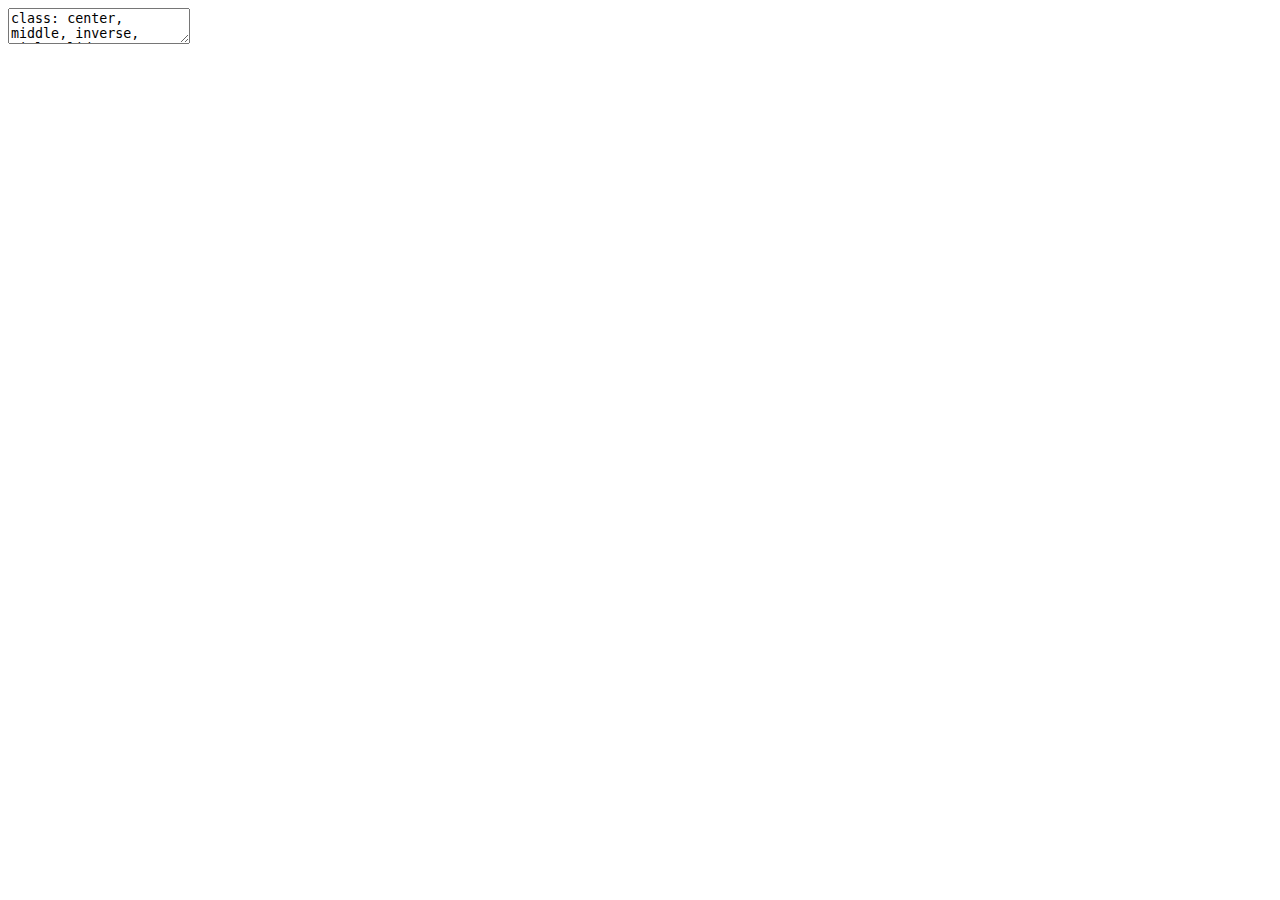
==== docs/index.html @ 08bc1d2e "R commit" ====
<!DOCTYPE html>
<html lang="" xml:lang="">
  <head>
    <title>BUA 455 - Data Management for Business</title>
    <meta charset="utf-8" />
    <meta name="author" content="Penelope Pooler Eisenbies" />
    <meta name="date" content="2022-05-10" />
    <script src="docs_files/header-attrs/header-attrs.js"></script>
    <link href="docs_files/panelset/panelset.css" rel="stylesheet" />
    <script src="docs_files/panelset/panelset.js"></script>
    <link rel="stylesheet" href="xaringan-themer.css" type="text/css" />
  </head>
  <body>
    <textarea id="source">
class: center, middle, inverse, title-slide

.title[
# BUA 455 - Data Management for Business
]
.subtitle[
## Learning Innovation Grant Presentation
]
.author[
### Penelope Pooler Eisenbies
]
.date[
### May 10, 2022
]

---











### Data Management for Business 

.pull-left[
  
  - Course developed for today's **data-driven** world.

- Data is a now a **public-facing** aspect of business and management.

- Students learn how to acquire, combine, 'wrangle' and curate data 

- All assignments, tests, and final project are done in **R and Rstudio**

- Course is divided into four main parts


]

.pull-right[

![Data skills flowchart](docs_files/images/data_project_flow_chart.png)

]

---

background-image: url("docs_files/images/tidyverse.png")
background-position: right
background-size: contain

### Part 1

.pull-left[

**Project Skills, Data Wrangling**

  - R coding environment, R projects, RStudio
  
    - File management and documentation
  
  - Data skills:
     - Selecting variables and formatting variables
     - filtering data
     - grouping and summarizing data
     - reshaping data for plots or tables
     - Visualizing and presenting data
    
- ***Course Project introduced and groups determined after Part 1***

]



---

### **Part 2:**  

.pull-left[

**Importing and Combining Data from Different Sources**

  - Data formats
  - Joining datasets in different ways
  - Managing and cleaning text string data
  - Documenting and crediting data sources
  - Expanding on skills from Part 1


***Data Sources and Project Ideas discussed during Part 2.***
  
  - Groups submit a draft and final project proposal.

]

.pull-right[

![example data sources](docs_files/images/data_sources.png)

]


  
---

.panelset[

.panel[.panel-name[ Part 3 ]

  - Students transition from individual to group work
  
  - Geographic data management
  
  - More with text, and troubleshooting data issues
  
  - Student Project Questions
  
  - Curating data in different formats, written documents, html files, slides
  
  - Time permitting - additional 'Literate Programming' skills
  
     - Using RStudio to create reports or slides (like this set)
     
     - Introduction to github and version control

]

.panel[.panel-name[**Example Map Data**]

![U.S.A state population on ln scale](docs_files/images/states_lnpop.png)

]

]

     
  
---

### Part 4

**Group Project**

  - **Students Groups (5 - 6 Students) :**
     - Develop a proposal with 3 or more questions
     - Identify multiple data sources to address questions
     - Combine and curate data to develop a multi-panel dashboard


  - **Dashboard must include both:**
     - Interactive and static visualizations with explanatory text
     - Linked text citations to data sources
     
  - **Accompanying the dashboard are two written memos**

     - Memo 1: To supervisor who would have to present dashboard
     - Memo 2: to colleague on how to update dashboard


**Students manage, curate, and present data in a collaborative setting to a achieve an objective.**

---

### Course Challenges

- First iteration developed with short notice for Spring 2021

  - Hybrid (mostly remote) setting

- R and Rstudio are changing rapidly

  - Improvements and changes by the month
  
  - Open source means more work to keep software up to date
  
  - But software is great and getting better
  
- Wide variability in student comfort level with coding 

  - It's akin to learning a new language

  - Requires practice and patience

- Effective assessment of data management skills is difficult

---
  
### Effective Assessment
  
- Intermediary assessment is key for the success of the course

  - Each project group should include a wide range of skills

- Testing data management skills in a timed in-class setting is unrealistic

- Take-home tests invite academic dishonesty (too much temptation)


- My solution: 
  
  - Two 70 minute in-class tests 
  
  - Test is taken in R/RStudio using provided R project and template 
  
  - 5 or 6 specific 2-3 step data management tasks
  
  - Template is accompanied by Blackboard questions which include R code
  
  - Blackboard allows for multiple versions of same questions
  
  - Grade is based on both submitted R code and answers to Blackboard questions

    </textarea>
<style data-target="print-only">@media screen {.remark-slide-container{display:block;}.remark-slide-scaler{box-shadow:none;}}</style>
<script src="https://remarkjs.com/downloads/remark-latest.min.js"></script>
<script>var slideshow = remark.create({
"slideNumberFormat": "%current%/%total%",
"highlightStyle": "arta",
"highlightLines": true,
"ratio": "16:9",
"countIncrementalSlides": true,
"keep_md": true
});
if (window.HTMLWidgets) slideshow.on('afterShowSlide', function (slide) {
  window.dispatchEvent(new Event('resize'));
});
(function(d) {
  var s = d.createElement("style"), r = d.querySelector(".remark-slide-scaler");
  if (!r) return;
  s.type = "text/css"; s.innerHTML = "@page {size: " + r.style.width + " " + r.style.height +"; }";
  d.head.appendChild(s);
})(document);

(function(d) {
  var el = d.getElementsByClassName("remark-slides-area");
  if (!el) return;
  var slide, slides = slideshow.getSlides(), els = el[0].children;
  for (var i = 1; i < slides.length; i++) {
    slide = slides[i];
    if (slide.properties.continued === "true" || slide.properties.count === "false") {
      els[i - 1].className += ' has-continuation';
    }
  }
  var s = d.createElement("style");
  s.type = "text/css"; s.innerHTML = "@media print { .has-continuation { display: none; } }";
  d.head.appendChild(s);
})(document);
// delete the temporary CSS (for displaying all slides initially) when the user
// starts to view slides
(function() {
  var deleted = false;
  slideshow.on('beforeShowSlide', function(slide) {
    if (deleted) return;
    var sheets = document.styleSheets, node;
    for (var i = 0; i < sheets.length; i++) {
      node = sheets[i].ownerNode;
      if (node.dataset["target"] !== "print-only") continue;
      node.parentNode.removeChild(node);
    }
    deleted = true;
  });
})();
// add `data-at-shortcutkeys` attribute to <body> to resolve conflicts with JAWS
// screen reader (see PR #262)
(function(d) {
  let res = {};
  d.querySelectorAll('.remark-help-content table tr').forEach(tr => {
    const t = tr.querySelector('td:nth-child(2)').innerText;
    tr.querySelectorAll('td:first-child .key').forEach(key => {
      const k = key.innerText;
      if (/^[a-z]$/.test(k)) res[k] = t;  // must be a single letter (key)
    });
  });
  d.body.setAttribute('data-at-shortcutkeys', JSON.stringify(res));
})(document);
(function() {
  "use strict"
  // Replace <script> tags in slides area to make them executable
  var scripts = document.querySelectorAll(
    '.remark-slides-area .remark-slide-container script'
  );
  if (!scripts.length) return;
  for (var i = 0; i < scripts.length; i++) {
    var s = document.createElement('script');
    var code = document.createTextNode(scripts[i].textContent);
    s.appendChild(code);
    var scriptAttrs = scripts[i].attributes;
    for (var j = 0; j < scriptAttrs.length; j++) {
      s.setAttribute(scriptAttrs[j].name, scriptAttrs[j].value);
    }
    scripts[i].parentElement.replaceChild(s, scripts[i]);
  }
})();
(function() {
  var links = document.getElementsByTagName('a');
  for (var i = 0; i < links.length; i++) {
    if (/^(https?:)?\/\//.test(links[i].getAttribute('href'))) {
      links[i].target = '_blank';
    }
  }
})();
// adds .remark-code-has-line-highlighted class to <pre> parent elements
// of code chunks containing highlighted lines with class .remark-code-line-highlighted
(function(d) {
  const hlines = d.querySelectorAll('.remark-code-line-highlighted');
  const preParents = [];
  const findPreParent = function(line, p = 0) {
    if (p > 1) return null; // traverse up no further than grandparent
    const el = line.parentElement;
    return el.tagName === "PRE" ? el : findPreParent(el, ++p);
  };

  for (let line of hlines) {
    let pre = findPreParent(line);
    if (pre && !preParents.includes(pre)) preParents.push(pre);
  }
  preParents.forEach(p => p.classList.add("remark-code-has-line-highlighted"));
})(document);</script>

<script>
slideshow._releaseMath = function(el) {
  var i, text, code, codes = el.getElementsByTagName('code');
  for (i = 0; i < codes.length;) {
    code = codes[i];
    if (code.parentNode.tagName !== 'PRE' && code.childElementCount === 0) {
      text = code.textContent;
      if (/^\\\((.|\s)+\\\)$/.test(text) || /^\\\[(.|\s)+\\\]$/.test(text) ||
          /^\$\$(.|\s)+\$\$$/.test(text) ||
          /^\\begin\{([^}]+)\}(.|\s)+\\end\{[^}]+\}$/.test(text)) {
        code.outerHTML = code.innerHTML;  // remove <code></code>
        continue;
      }
    }
    i++;
  }
};
slideshow._releaseMath(document);
</script>
<!-- dynamically load mathjax for compatibility with self-contained -->
<script>
(function () {
  var script = document.createElement('script');
  script.type = 'text/javascript';
  script.src  = 'https://mathjax.rstudio.com/latest/MathJax.js?config=TeX-MML-AM_CHTML';
  if (location.protocol !== 'file:' && /^https?:/.test(script.src))
    script.src  = script.src.replace(/^https?:/, '');
  document.getElementsByTagName('head')[0].appendChild(script);
})();
</script>
  </body>
</html>
---- docs/xaringan-themer.css ----
/* -------------------------------------------------------
 *
 *     !! This file was generated by xaringanthemer !!
 *
 *  Changes made to this file directly will be overwritten
 *  if you used xaringanthemer in your xaringan slides Rmd
 *
 *  Issues or likes?
 *    - https://github.com/gadenbuie/xaringanthemer
 *    - https://www.garrickadenbuie.com
 *
 *  Need help? Try:
 *    - vignette(package = "xaringanthemer")
 *    - ?xaringanthemer::style_xaringan
 *    - xaringan wiki: https://github.com/yihui/xaringan/wiki
 *    - remarkjs wiki: https://github.com/gnab/remark/wiki
 *
 *  Version: 0.4.1
 *
 * ------------------------------------------------------- */
@import url(https://fonts.googleapis.com/css?family=Open+Sans&display=swap);
@import url(https://fonts.googleapis.com/css?family=Open+Sans&display=swap);
@import url(https://fonts.googleapis.com/css?family=Source+Code+Pro&display=swap);


:root {
  /* Fonts */
  --text-font-family: 'Open Sans';
  --text-font-is-google: 1;
  --text-font-family-fallback: -apple-system, BlinkMacSystemFont, avenir next, avenir, helvetica neue, helvetica, Ubuntu, roboto, noto, segoe ui, arial;
  --text-font-base: sans-serif;
  --header-font-family: 'Open Sans';
  --header-font-is-google: 1;
  --header-font-family-fallback: Georgia, serif;
  --code-font-family: 'Source Code Pro';
  --code-font-is-google: 1;
  --base-font-size: 20px;
  --text-font-size: 1rem;
  --code-font-size: 0.9rem;
  --code-inline-font-size: 1em;
  --header-h1-font-size: 2.75rem;
  --header-h2-font-size: 2.25rem;
  --header-h3-font-size: 1.75rem;

  /* Colors */
  --text-color: #FFFDFC;
  --header-color: #FF8E00;
  --background-color: #203299;
  --link-color: #2B72D7;
  --text-bold-color: #F76900;
  --code-highlight-color: rgba(255,255,0,0.5);
  --inverse-text-color: #203299;
  --inverse-background-color: #FF8E00;
  --inverse-header-color: #FFFFFF;
  --inverse-link-color: #2B72D7;
  --title-slide-background-color: #000E54;
  --title-slide-text-color: #F76900;
  --header-background-color: #FF8E00;
  --header-background-text-color: #203299;
  --primary: #203299;
  --secondary: #FF8E00;
  --SU_Orange1: #F76900;
  --SU_Orange2: #FF8E00;
  --SU_Red_Orange: #FF431B;
  --SU_Blue1: #000E54;
  --SU_Blue2: #203299;
  --SU_Light_Blue: #2B72D7;
  --SU_White: #FFFFFF;
  --SU_Light_Gray: #ADB3B8;
  --SU_Medium_Gray: #707780;
  --SU_Black: #000000;
  --steel_blue: #4682B4;
  --corn_flower_blue: #6495ED;
  --deep_sky_blue: #00BFFF;
  --dark_magenta: #8B008B;
  --medium_orchid: #BA55D3;
  --lime_green: #32CD32;
  --light_sea_green: #20B2AA;
  --chartreuse: #7FFF00;
}

html {
  font-size: var(--base-font-size);
}

body {
  font-family: var(--text-font-family), var(--text-font-family-fallback), var(--text-font-base);
  font-weight: normal;
  color: var(--text-color);
}
h1, h2, h3 {
  font-family: var(--header-font-family), var(--header-font-family-fallback);
  font-weight: 600;
  color: var(--header-color);
}
.remark-slide-content {
  background-color: var(--background-color);
  font-size: 1rem;
  padding: 16px 64px 16px 64px;
  width: 100%;
  height: 100%;
}
.remark-slide-content h1 {
  font-size: var(--header-h1-font-size);
}
.remark-slide-content h2 {
  font-size: var(--header-h2-font-size);
}
.remark-slide-content h3 {
  font-size: var(--header-h3-font-size);
}
.remark-code, .remark-inline-code {
  font-family: var(--code-font-family), Menlo, Consolas, Monaco, Liberation Mono, Lucida Console, monospace;
}
.remark-code {
  font-size: var(--code-font-size);
}
.remark-inline-code {
  font-size: var(--code-inline-font-size);
  color: #FF431B;
}
.remark-slide-number {
  color: #FFFDFC;
  opacity: 1;
  font-size: 0.9rem;
}
strong {
  font-weight: bold;
  color: var(--text-bold-color);
}
a, a > code {
  color: var(--link-color);
  text-decoration: none;
}
.footnote {
  position: absolute;
  bottom: 60px;
  padding-right: 4em;
  font-size: 0.9em;
}
.remark-code-line-highlighted {
  background-color: var(--code-highlight-color);
}
.inverse {
  background-color: var(--inverse-background-color);
  color: var(--inverse-text-color);
  
}
.inverse h1, .inverse h2, .inverse h3 {
  color: var(--inverse-header-color);
}
.inverse a, .inverse a > code {
  color: var(--inverse-link-color);
}
.title-slide, .title-slide h1, .title-slide h2, .title-slide h3 {
  color: var(--title-slide-text-color);
}
.title-slide {
  background-color: var(--title-slide-background-color);
}
.title-slide .remark-slide-number {
  display: none;
}
/* Two-column layout */
.left-column {
  width: 20%;
  height: 92%;
  float: left;
}
.left-column h2, .left-column h3 {
  color: #FF8E0099;
}
.left-column h2:last-of-type, .left-column h3:last-child {
  color: #FF8E00;
}
.right-column {
  width: 75%;
  float: right;
  padding-top: 1em;
}
.pull-left {
  float: left;
  width: 47%;
}
.pull-right {
  float: right;
  width: 47%;
}
.pull-right + * {
  clear: both;
}
img, video, iframe {
  max-width: 100%;
}
blockquote {
  border-left: solid 5px #FF8E0080;
  padding-left: 1em;
}
.remark-slide table {
  margin: auto;
  border-top: 1px solid #666;
  border-bottom: 1px solid #666;
}
.remark-slide table thead th {
  border-bottom: 1px solid #ddd;
}
th, td {
  padding: 5px;
}
.remark-slide thead, .remark-slide tfoot, .remark-slide tr:nth-child(even) {
  background: #E8EAF4;
}
table.dataTable tbody {
  background-color: var(--background-color);
  color: var(--text-color);
}
table.dataTable.display tbody tr.odd {
  background-color: var(--background-color);
}
table.dataTable.display tbody tr.even {
  background-color: #E8EAF4;
}
table.dataTable.hover tbody tr:hover, table.dataTable.display tbody tr:hover {
  background-color: rgba(255, 255, 255, 0.5);
}
.dataTables_wrapper .dataTables_length, .dataTables_wrapper .dataTables_filter, .dataTables_wrapper .dataTables_info, .dataTables_wrapper .dataTables_processing, .dataTables_wrapper .dataTables_paginate {
  color: var(--text-color);
}
.dataTables_wrapper .dataTables_paginate .paginate_button {
  color: var(--text-color) !important;
}

/* Horizontal alignment of code blocks */
.remark-slide-content.left pre,
.remark-slide-content.center pre,
.remark-slide-content.right pre {
  text-align: start;
  width: max-content;
  max-width: 100%;
}
.remark-slide-content.left pre,
.remark-slide-content.right pre {
  min-width: 50%;
  min-width: min(40ch, 100%);
}
.remark-slide-content.center pre {
  min-width: 66%;
  min-width: min(50ch, 100%);
}
.remark-slide-content.left pre {
  margin-left: unset;
  margin-right: auto;
}
.remark-slide-content.center pre {
  margin-left: auto;
  margin-right: auto;
}
.remark-slide-content.right pre {
  margin-left: auto;
  margin-right: unset;
}

/* Slide Header Background for h1 elements */
.remark-slide-content.header_background > h1 {
  display: block;
  position: absolute;
  top: 0;
  left: 0;
  width: 100%;
  background: var(--header-background-color);
  color: var(--header-background-text-color);
  padding: 2rem 64px 1.5rem 64px;
  margin-top: 0;
  box-sizing: border-box;
}
.remark-slide-content.header_background {
  padding-top: 7rem;
}

@page { margin: 0; }
@media print {
  .remark-slide-scaler {
    width: 100% !important;
    height: 100% !important;
    transform: scale(1) !important;
    top: 0 !important;
    left: 0 !important;
  }
}

.primary {
  color: var(--primary);
}
.bg-primary {
  background-color: var(--primary);
}
.secondary {
  color: var(--secondary);
}
.bg-secondary {
  background-color: var(--secondary);
}
.SU_Orange1 {
  color: var(--SU_Orange1);
}
.bg-SU_Orange1 {
  background-color: var(--SU_Orange1);
}
.SU_Orange2 {
  color: var(--SU_Orange2);
}
.bg-SU_Orange2 {
  background-color: var(--SU_Orange2);
}
.SU_Red_Orange {
  color: var(--SU_Red_Orange);
}
.bg-SU_Red_Orange {
  background-color: var(--SU_Red_Orange);
}
.SU_Blue1 {
  color: var(--SU_Blue1);
}
.bg-SU_Blue1 {
  background-color: var(--SU_Blue1);
}
.SU_Blue2 {
  color: var(--SU_Blue2);
}
.bg-SU_Blue2 {
  background-color: var(--SU_Blue2);
}
.SU_Light_Blue {
  color: var(--SU_Light_Blue);
}
.bg-SU_Light_Blue {
  background-color: var(--SU_Light_Blue);
}
.SU_White {
  color: var(--SU_White);
}
.bg-SU_White {
  background-color: var(--SU_White);
}
.SU_Light_Gray {
  color: var(--SU_Light_Gray);
}
.bg-SU_Light_Gray {
  background-color: var(--SU_Light_Gray);
}
.SU_Medium_Gray {
  color: var(--SU_Medium_Gray);
}
.bg-SU_Medium_Gray {
  background-color: var(--SU_Medium_Gray);
}
.SU_Black {
  color: var(--SU_Black);
}
.bg-SU_Black {
  background-color: var(--SU_Black);
}
.steel_blue {
  color: var(--steel_blue);
}
.bg-steel_blue {
  background-color: var(--steel_blue);
}
.corn_flower_blue {
  color: var(--corn_flower_blue);
}
.bg-corn_flower_blue {
  background-color: var(--corn_flower_blue);
}
.deep_sky_blue {
  color: var(--deep_sky_blue);
}
.bg-deep_sky_blue {
  background-color: var(--deep_sky_blue);
}
.dark_magenta {
  color: var(--dark_magenta);
}
.bg-dark_magenta {
  background-color: var(--dark_magenta);
}
.medium_orchid {
  color: var(--medium_orchid);
}
.bg-medium_orchid {
  background-color: var(--medium_orchid);
}
.lime_green {
  color: var(--lime_green);
}
.bg-lime_green {
  background-color: var(--lime_green);
}
.light_sea_green {
  color: var(--light_sea_green);
}
.bg-light_sea_green {
  background-color: var(--light_sea_green);
}
.chartreuse {
  color: var(--chartreuse);
}
.bg-chartreuse {
  background-color: var(--chartreuse);
}
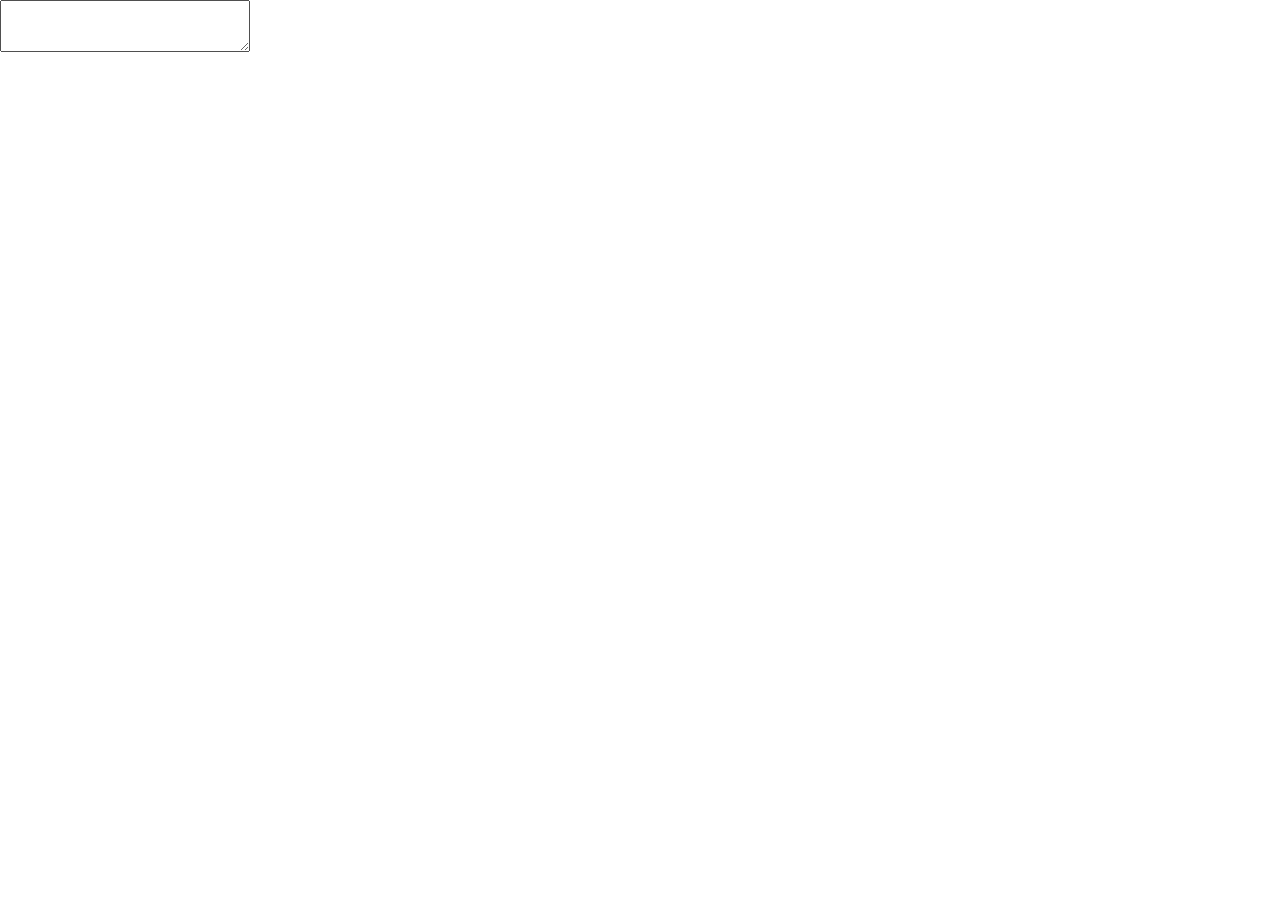
==== commit 15006703: "Rename docs.html to index.html" ====
--- a/docs/index.html
+++ b/docs/index.html
@@ -8,36 +8,57 @@
     <script src="docs_files/header-attrs/header-attrs.js"></script>
     <link href="docs_files/panelset/panelset.css" rel="stylesheet" />
     <script src="docs_files/panelset/panelset.js"></script>
+    <link href="docs_files/tile-view/tile-view.css" rel="stylesheet" />
+    <script src="docs_files/tile-view/tile-view.js"></script>
+    <script src="docs_files/xaringanExtra_fit-screen/fit-screen.js"></script>
+    <link href="docs_files/tachyons/tachyons.min.css" rel="stylesheet" />
+    <link href="docs_files/animate.css/animate.xaringan.css" rel="stylesheet" />
+    <link href="docs_files/animate.css-xaringan/animate.slide_left.css" rel="stylesheet" />
     <link rel="stylesheet" href="xaringan-themer.css" type="text/css" />
   </head>
   <body>
     <textarea id="source">
-class: center, middle, inverse, title-slide
-
-.title[
-# BUA 455 - Data Management for Business
-]
-.subtitle[
-## Learning Innovation Grant Presentation
-]
-.author[
-### Penelope Pooler Eisenbies
-]
-.date[
-### May 10, 2022
-]
-
----
-
-
-
-
-
-
-
-
-
-
+
+
+
+
+
+
+
+
+
+
+
+
+
+
+
+
+
+
+
+
+
+
+
+background-image: url("docs_files/images/whitman_faded.png")
+background-size: cover
+
+class: center, middle
+
+## "BUA 455 - Data Management for Business"
+
+### "Learning Innovation Grant Presentation" 
+
+&lt;br&gt;
+
+&lt;br&gt;
+
+#### Penelope Pooler Eisenbies
+
+#### May 10, 2022
+
+---
 
 ### Data Management for Business 
 
@@ -63,6 +84,7 @@
 ]
 
 ---
+
 
 background-image: url("docs_files/images/tidyverse.png")
 background-position: right
@@ -85,6 +107,7 @@
      - reshaping data for plots or tables
      - Visualizing and presenting data
     
+  - Assignments 1 - 3 reinforce these skills
 - ***Course Project introduced and groups determined after Part 1***
 
 ]
@@ -104,9 +127,13 @@
   - Managing and cleaning text string data
   - Documenting and crediting data sources
   - Expanding on skills from Part 1
-
-
-***Data Sources and Project Ideas discussed during Part 2.***
+  
+- Assignments 4 and 5 - Part 1 (Dashboard Assignment)
+
+  - Require more advanced skills and take more time
+
+
+***Data Sources and Project Ideas Introduced***
   
   - Groups submit a draft and final project proposal.
 
@@ -122,13 +149,16 @@
   
 ---
 
+<style>.panelset{--panel-tab-foreground: #FF8E00;}</style>
+
+
 .panelset[
 
-.panel[.panel-name[ Part 3 ]
-
-  - Students transition from individual to group work
-  
-  - Geographic data management
+.panel[.panel-name[ **Part 3** ]
+
+  - Students **transition from individual to group work**
+  
+  - **Geographic data** management
   
   - More with text, and troubleshooting data issues
   
@@ -136,7 +166,7 @@
   
   - Curating data in different formats, written documents, html files, slides
   
-  - Time permitting - additional 'Literate Programming' skills
+  - **Time permitting: additional 'Literate Programming' skills**
   
      - Using RStudio to create reports or slides (like this set)
      
@@ -145,6 +175,8 @@
 ]
 
 .panel[.panel-name[**Example Map Data**]
+
+class: center
 
 ![U.S.A state population on ln scale](docs_files/images/states_lnpop.png)
 
@@ -180,32 +212,60 @@
 
 ---
 
-### Course Challenges
-
-- First iteration developed with short notice for Spring 2021
-
-  - Hybrid (mostly remote) setting
-
-- R and Rstudio are changing rapidly
-
-  - Improvements and changes by the month
-  
-  - Open source means more work to keep software up to date
-  
-  - But software is great and getting better
-  
-- Wide variability in student comfort level with coding 
-
-  - It's akin to learning a new language
+### Successes
+
+.pull-left[
+
+- **Dashboard Project** works well for this course.
+
+  - Students learn to apply skills and manage, present, and maintain a project.
+  
+- Order of course material is now more refined.
+  
+- Currently turning HTML lecture notes into slide decks like this
+  
+- BUA 455 selected to test ILTA shared competencies this Spring.
+  
+- **Graduate TA's are essential** to grading coding assignments and help students
+  
+- **Feedback has been very positive**
+
+]
+
+.pull-right[
+
+![success graphic](docs_files/images/success.png)
+
+]
+  
+---
+
+### Challenges
+
+- **1st Iteration:** Developed with short notice for Spring 2021 (Hybrid)
+
+- **R and Rstudio are changing rapidly**
+
+  - Rapidly changing and improving
+  
+  - 'Open Source' means more work to keep software up to date
+  
+      - But R/Rstudio software are great and getting better
+  
+- **Wide variability in student comfort level with coding** 
+
+  - Akin to learning new languages (S, Markdown)
 
   - Requires practice and patience
 
-- Effective assessment of data management skills is difficult
-
----
-  
-### Effective Assessment
-  
+- **Assessment of data management skills is challenging**
+
+---
+  
+### Effective Assessment Challenges
+
+.pull-left[
+
 - Intermediary assessment is key for the success of the course
 
   - Each project group should include a wide range of skills
@@ -214,10 +274,19 @@
 
 - Take-home tests invite academic dishonesty (too much temptation)
 
-
-- My solution: 
-  
-  - Two 70 minute in-class tests 
+]
+  
+.pull-right[
+
+![challenges graphic](docs_files/images/challenges.png)
+
+]
+
+---
+
+### Solution for Assessment
+
+- **Two 70 minute in-class tests **
   
   - Test is taken in R/RStudio using provided R project and template 
   
@@ -228,6 +297,46 @@
   - Blackboard allows for multiple versions of same questions
   
   - Grade is based on both submitted R code and answers to Blackboard questions
+  
+---
+
+### What's Next
+
+- Short-term:
+
+  - A little more sleep
+
+  - Creating a R code and demo repository 
+
+  - Continuing to refine the material and assignments
+  
+- Longer-term:
+
+  - Develop a data visualization course that picks up where this one ends
+  
+---
+
+background-image: url("docs_files/images/whitman_faded.png")
+background-size: cover
+
+class: center middle
+
+## Thank you Whitman Teaching Committee
+
+&lt;br&gt;
+
+&lt;br&gt;
+
+### Questions?
+
+---
+  
+
+  
+  
+  
+  
+
 
     </textarea>
 <style data-target="print-only">@media screen {.remark-slide-container{display:block;}.remark-slide-scaler{box-shadow:none;}}</style>
--- a/docs/docs_files/panelset/panelset.css
+++ b/docs/docs_files/panelset/panelset.css
@@ -0,0 +1,227 @@
+/* prefixed by https://autoprefixer.github.io (PostCSS: v7.0.23, autoprefixer: v9.7.3) */
+
+.panelset {
+  width: 100%;
+  position: relative;
+  --panel-tabs-border-bottom: #ddd;
+  --panel-tabs-sideways-max-width: 25%;
+  --panel-tab-foreground: currentColor;
+  --panel-tab-background: unset;
+  --panel-tab-active-foreground: currentColor;
+  --panel-tab-active-background: unset;
+  --panel-tab-hover-foreground: currentColor;
+  --panel-tab-hover-background: unset;
+  --panel-tab-active-border-color: currentColor;
+  --panel-tab-hover-border-color: currentColor;
+  --panel-tab-inactive-opacity: 0.5;
+  --panel-tab-font-family: inherit;
+}
+
+.panelset * {
+  box-sizing: border-box;
+}
+
+.panelset .panel-tabs {
+  display: -webkit-box;
+  display: flex;
+  flex-wrap: wrap;
+  -webkit-box-orient: horizontal;
+  -webkit-box-direction: normal;
+          flex-direction: row;
+  -webkit-box-pack: start;
+          justify-content: start;
+  -webkit-box-align: center;
+          align-items: center;
+  overflow-y: visible;
+  overflow-x: auto;
+  -webkit-overflow-scrolling: touch;
+  padding: 0 0 2px 0;
+  box-shadow: inset 0 -2px 0px var(--panel-tabs-border-bottom);
+}
+
+.panelset .panel-tabs * {
+  -webkit-transition: opacity 0.5s ease;
+  transition: opacity 0.5s ease;
+}
+
+.panelset .panel-tabs .panel-tab {
+  min-height: 50px;
+  display: -webkit-box;
+  display: flex;
+  -webkit-box-pack: center;
+          justify-content: center;
+  -webkit-box-align: center;
+          align-items: center;
+  padding: 0.5em 1em;
+  font-family: var(--panel-tab-font-family);
+  opacity: var(--panel-tab-inactive-opacity);
+  border-top: 2px solid transparent;
+  border-bottom: 2px solid transparent;
+  margin-bottom: -2px;
+  color: var(--panel-tab-foreground);
+  background-color: var(--panel-tab-background);
+  list-style: none;
+  z-index: 5;
+}
+
+.panelset .panel-tabs .panel-tab > a {
+  color: currentColor;
+  text-decoration: none;
+  border: none;
+  width: 100%;
+  height: 100%;
+}
+
+.panelset .panel-tabs .panel-tab > a:focus {
+  outline: none;
+  text-decoration: none;
+  border: none;
+}
+
+.panelset .panel-tabs .panel-tab > a:hover {
+  text-decoration: none;
+  border: none;
+}
+
+.panelset .panel-tabs .panel-tab:hover {
+  border-bottom-color: var(--panel-tab-hover-border-color);
+  color: var(--panel-tab-hover-foreground);
+  background-color: var(--panel-tab-hover-background);
+  opacity: 1;
+  cursor: pointer;
+  z-index: 10;
+}
+
+.panelset .panel-tabs .panel-tab:focus {
+  outline: none;
+  color: var(--panel-tab-hover-foreground);
+  border-bottom-color: var(--panel-tab-hover-border-color);
+  background-color: var(--panel-tab-hover-background);
+}
+
+.panelset .panel-tabs .panel-tab.panel-tab-active {
+  border-top-color: var(--panel-tab-active-border-color);
+  color: var(--panel-tab-active-foreground);
+  background-color: var(--panel-tab-active-background);
+  opacity: 1;
+}
+
+.panelset .panel {
+  display: none;
+}
+
+.panelset .panel-active {
+  display: block;
+}
+
+/* ---- Sideways Panelset ---- */
+
+@media (min-width: 480px) {
+  .panelset.sideways {
+    display: flex;
+    flex-direction: row;
+  }
+
+  .panelset.sideways .panel-tabs {
+    box-shadow: none;
+    flex-direction: column;
+    align-items: start;
+    margin: 0;
+    margin-right: 1em;
+    border-right: 2px solid var(--panel-tabs-border-bottom);
+    max-width: var(--panel-tabs-sideways-max-width);
+  }
+
+  .panelset.sideways .panel {
+    max-width: calc(100% - var(--panel-tabs-sideways-max-width) - 1em);
+  }
+
+  .panelset.sideways .panel-tabs .panel-tab {
+    border-top: unset;
+    border-bottom: unset;
+    padding-left: 0;
+  }
+
+  .panelset.sideways.right {
+    flex-direction: row-reverse;
+    justify-content: space-between;
+  }
+
+  .panelset.sideways.right {
+  	text-align: inherit;
+  }
+
+  .panelset.sideways.right .panel-tabs {
+    align-items: end;
+    margin-right: 0;
+    margin-left: 1em;
+    border-right: unset;
+    border-left: 2px solid var(--panel-tabs-border-bottom);
+  }
+
+  .panelset.sideways.right .panel-tabs .panel-tab {
+    padding-left: 1em;
+    width: 100%;
+  }
+
+  .panelset.sideways.right .panel-tabs .panel-tab a {
+    text-align: right;
+  }
+}
+
+/*
+  This next part repeats the same CSS inside the @media query above but with
+  remarkjs-specific classes to ensure that sideways panelsets are always used.
+  In the future, we could use @container queries instead once they're availble.
+*/
+
+.remark-container .panelset.sideways {
+  display: flex;
+  flex-direction: row;
+}
+
+.remark-container .panelset.sideways .panel-tabs {
+  box-shadow: none;
+  flex-direction: column;
+  align-items: start;
+  margin: 0;
+  margin-right: 1em;
+  border-right: 2px solid var(--panel-tabs-border-bottom);
+  max-width: var(--panel-tabs-sideways-max-width);
+}
+
+.remark-container .panelset.sideways .panel {
+  max-width: calc(100% - var(--panel-tabs-sideways-max-width) - 1em);
+}
+
+.remark-container .panelset.sideways .panel-tabs .panel-tab {
+  border-top: unset;
+  border-bottom: unset;
+  padding-left: 0;
+}
+
+.remark-container .panelset.sideways.right {
+  flex-direction: row-reverse;
+  justify-content: space-between;
+}
+
+.remark-container .panelset.sideways.right {
+	text-align: inherit;
+}
+
+.remark-container .panelset.sideways.right .panel-tabs {
+  align-items: end;
+  margin-right: 0;
+  margin-left: 1em;
+  border-right: unset;
+  border-left: 2px solid var(--panel-tabs-border-bottom);
+}
+
+.remark-container .panelset.sideways.right .panel-tabs .panel-tab {
+  padding-left: 1em;
+  width: 100%;
+}
+
+.remark-container .panelset.sideways.right .panel-tabs .panel-tab a {
+  text-align: right;
+}
--- a/docs/docs_files/tile-view/tile-view.css
+++ b/docs/docs_files/tile-view/tile-view.css
@@ -0,0 +1,52 @@
+.remark__tile-view * {
+  box-sizing: border-box;
+}
+
+.remark__tile-view {
+  background: lightgray;
+  position: relative;
+  width: 100%;
+  height: 100%;
+  padding: 3em;
+  font-size: 18px;
+  box-sizing: border-box;
+  overflow: scroll;
+}
+
+.remark__tile-view__header {
+  text-align: center;
+}
+
+.remark__tile-view__tiles {
+  display: grid;
+  /* Set column width in JS */
+  /* grid-template-columns: repeat(auto-fill, minmax(300px, 1fr)); */
+  justify-items: center;
+}
+
+.remark__tile-view__tile {
+  position: relative;
+  margin: 0.5em;
+  padding: 0.5em;
+}
+
+.remark__tile-view__slide-container {
+  margin: 0 auto;
+}
+
+.remark__tile-view__tile--current {
+  background: #ffd863;
+  border: 5px solid #ffd863;
+  margin: calc(0.5em - 5px);
+  border-radius: 0;
+}
+
+.remark__tile-view__tile--seen {
+  opacity: 0.5;
+}
+
+.remark__tile-view__tile:hover {
+  /* background: #993d70; */
+  background: #44bc96;
+  opacity: 1;
+}
